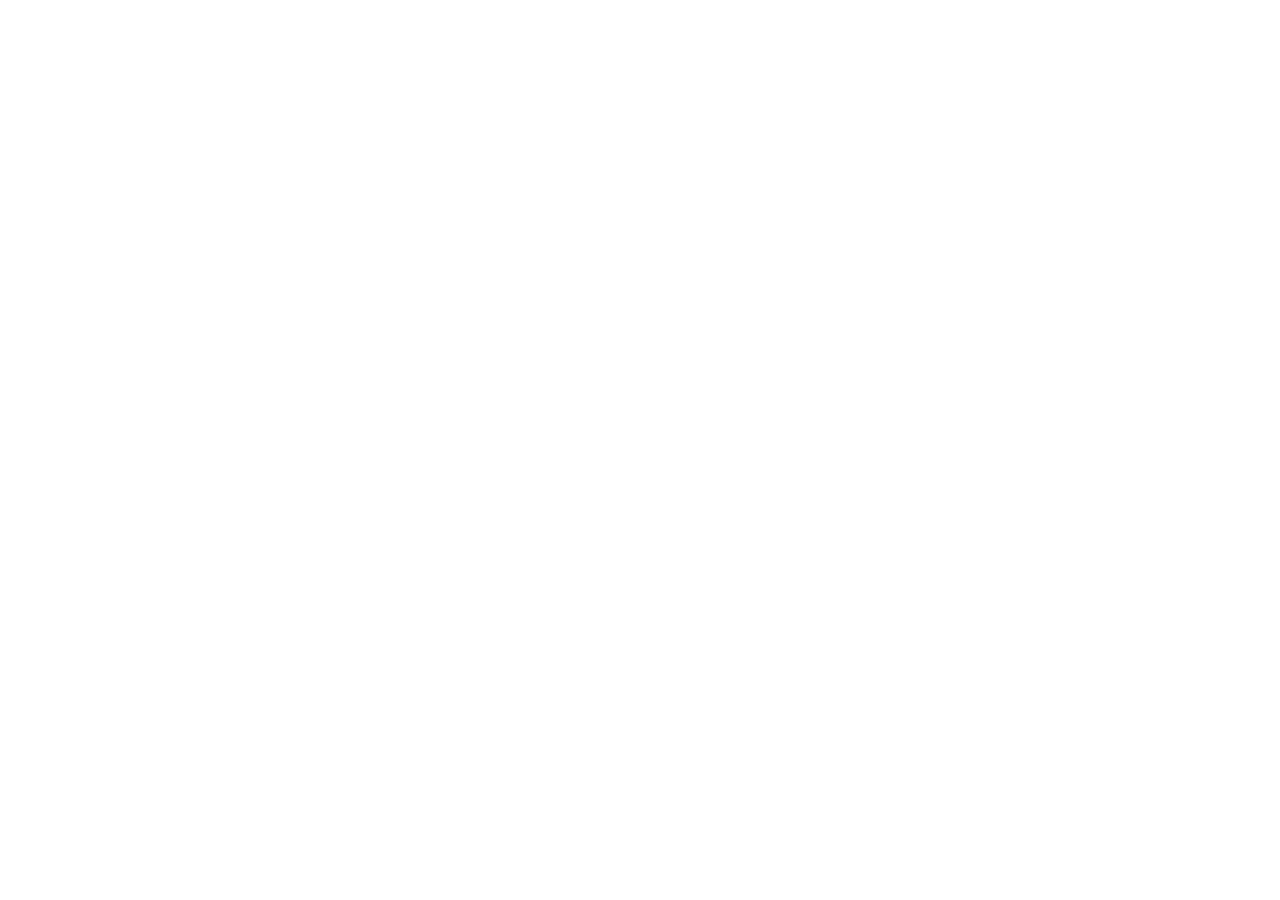
==== index.html @ 33a98d4b "ported over game and stripped it down" ====
<!DOCTYPE html>
<html lang='en'>
	<head>
		<title>Game Server</title>
		<meta name="viewport" content="width=device-width, initial-scale=1, maximum-scale=1, user-scalable=no">
		<script data-main="js/config.js" src="/js/require/require.min.js"></script>
	</head>
	<body>
		<div class="main" ui-view="main"></div>
	</body>
</html>
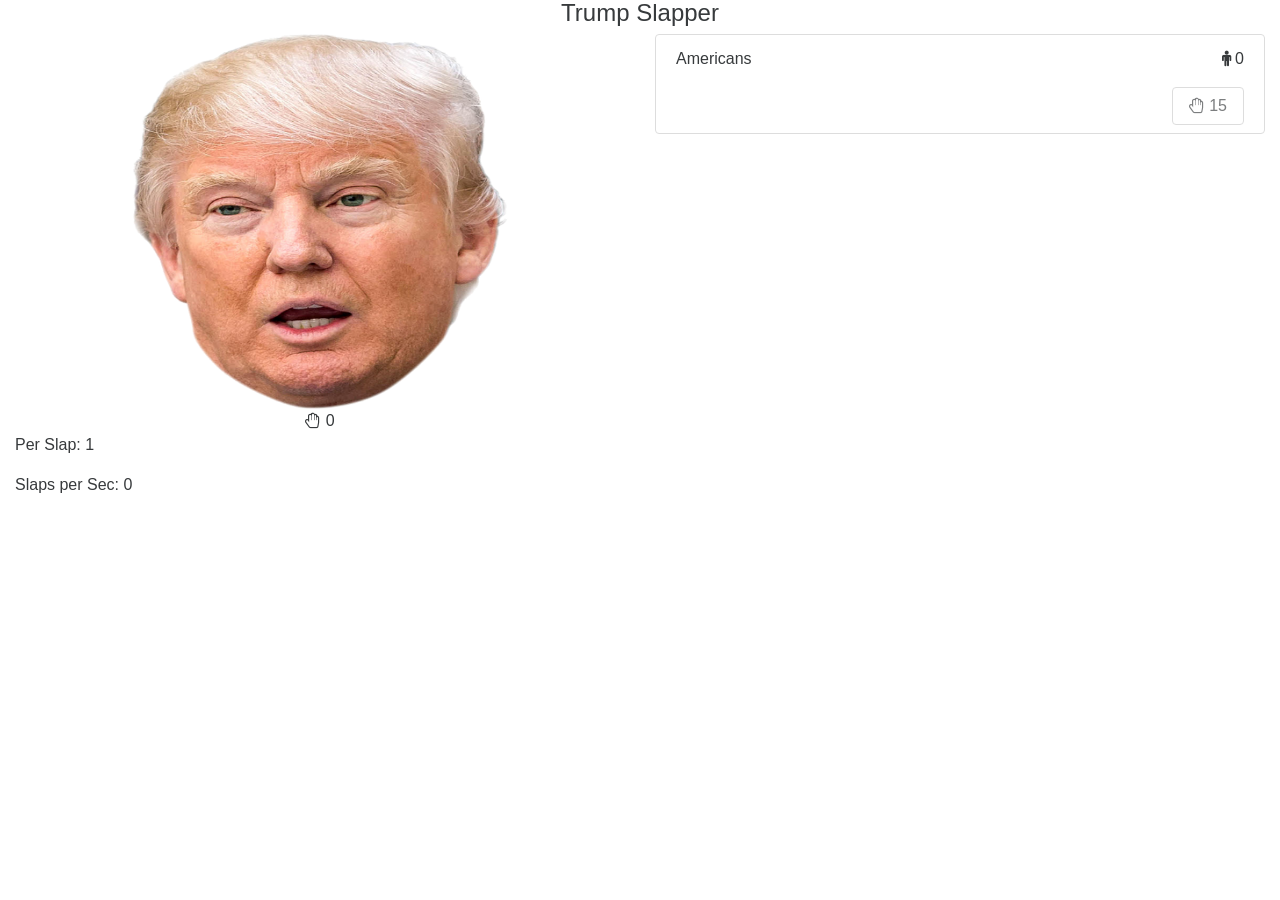
==== commit ed24fb9a: "removed complex states" ====
--- a/index.html
+++ b/index.html
@@ -1,11 +1,12 @@
 <!DOCTYPE html>
 <html lang='en'>
 	<head>
-		<title>Game Server</title>
+		<title>Trump Slapper</title>
 		<meta name="viewport" content="width=device-width, initial-scale=1, maximum-scale=1, user-scalable=no">
-		<script data-main="js/config.js" src="/js/require/require.min.js"></script>
+		<link rel="stylesheet" href="js/vendors/font-awesome/css/font-awesome.css">
+		<script data-main="js/config.js" src="js/vendors/require/require.min.js"></script>
 	</head>
 	<body>
-		<div class="main" ui-view="main"></div>
+		<div class="main" ui-view></div>
 	</body>
 </html>
